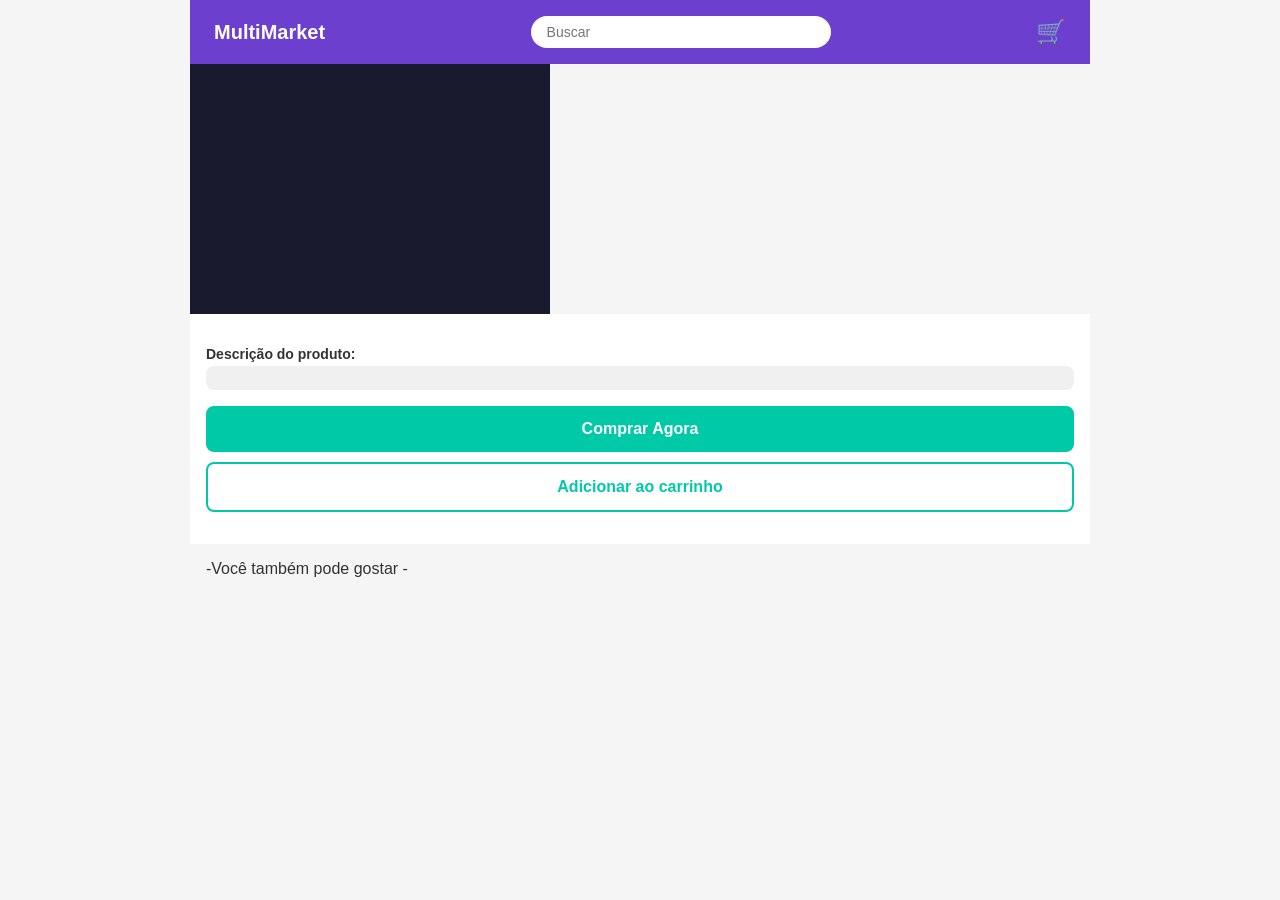
==== index.html @ f3bacc1a "style: Versão Desktop iniciada, conforme o designer" ====
<!DOCTYPE html>
<html lang="en">
<head>
    <meta charset="UTF-8">
    <meta name="viewport" content="width=device-width, initial-scale=1.0">
    <title>MultMarket</title>
    <link rel="stylesheet" href="src/css/main.css">
    <meta http-equiv="refresh" content="0; url=pages/product-detail.html?id=19">
</head>
<body>
    
    <script src="src/javascript/app.js"></script>
</body>
</html>
---- src/css/main.css ----
* {
    margin: 0%;
    padding: 0%;
    box-sizing: border-box;

}

body {
    font-family: Arial, sans-serif;
    background-color: #f5f5f5;
    color: #333;
}

.product-images {
    width: 100%;
    background-color: #1a1a2e;
    display: flex;
    flex-direction: column;
    align-items: center;
    justify-content: center;
    min-height: 300px;

}

.product-images img {
    width: 100%;
    max-height: 300px;
    object-fit: cover;
}

.product-info {
    background-color: #ffffff;
    padding: 16px;
}

.product-title {
    font-size: 16px;
    font-weight: bold;
    text-align: center;
    color: #333;
    margin-bottom: 8px;

}

.product-price {
    font-size: 28px;
    font-weight: bold;
    text-align: center;
    color: #333;
    margin-bottom: 16px;
}

.product-description {
    background-color: #f0f0f0;
    border-radius: 8px;
    padding: 12px;
    font-size: 14px;
    color: #555;
    line-height: 1.5;
    margin-bottom: 16px;

}

.btn-buy {
    width: 100%;
    padding: 14px;
    background-color: #00c9a7;
    color: white;
    border: none;
    border-radius: 8px;
    font-size: 16px;
    font-weight: bold;
    cursor: pointer;
    margin-bottom: 16px;
}

.btn-buy:hover {
    background-color: #00a88c;
}

.related-products {
    padding: 16px;
    background-color: #f5f5f5;

}

.related-title {
    text-align: center;
    font-size: 14px;
    color: #888;
    margin-bottom: 16px;
}

.related-grid {
    display: flex;
    gap: 12px;
}

.related-card img {
    width: 100%;
    height: 120px;
    object-fit: cover;
    background-color: #1a1a2e;
}

.related-card {
    flex: 1;
    background-color: #ede7f6;
    border-radius: 8px;
    overflow: hidden;
    cursor: pointer;
}


.related-card p {
    font-size: 12px;
    align-items: center;
    font-weight: bold;
    padding: 8px;
    color: #333;
}

.description-label {
    font-size: 14px;
    font-weight: bold;
    color: #333;
    margin-bottom: 4px;
}

.bottom-nav {
    position: fixed;
    bottom: 0;
    left: 0;
    right: 0;
    background-color: #6c3fcf;
    display: flex;
    justify-content: space-around;
    padding: 12px 0;
    z-index: 100;
}

.nav-item {
    display: flex;
    flex-direction: column;
    align-items: center;
    color: white;
    text-decoration: none;
    font-size: 12px;
    gap: 4px;
}

body {
    padding-bottom: 70px;
}

.btn-cart {
    width: 100%;
    padding: 14px;
    background-color: transparent;
    color: #00c9a7;
    border: 2px solid #00c9a7;
    border-radius: 8px;
    font-size: 16px;
    font-weight: bold;
    cursor: pointer;
    margin-bottom: 12px;
}

.product-header {
    background-color: #6c3fcf;
    display: flex;
    align-items: center;
    padding: 16px;
    gap: 12px;
}

.product-header h2 {
    color: white;
    font-size: 18px;
}

.back-btn {
    color: white;
    text-decoration: none;
    font-size: 20px;
}

.buttons-container {
    display: flex;
    gap: 10px;
    margin-bottom: 16px;
}

.buttons-container .btn-cart,
.buttons-container .btn-buy {
    width: 50%;
    margin-bottom: 0;
}

@media (min-width: 768px) {

    body {
        max-width: 900px;
        margin: 0 auto;
    }

    .product-header {
        display: none;
    }
    .buttons-container {
    flex-direction: column;
}

.buttons-container .btn-cart,
.buttons-container .btn-buy {
    width: 100%;
}

    .desktop-header {
        background-color: #6c3fcf;
        display: flex;
        align-items: center;
        justify-content: space-between;
        padding: 16px 24px;
    }

    .desktop-header .logo {
        color: white;
        font-size: 20px;
        font-weight: bold;
        text-decoration: none;
    }

    .desktop-header input {
        padding: 8px 16px;
        border-radius: 20px;
        border: none;
        width: 300px;
        font-size: 14px;
    }

    .desktop-header .cart-icon {
        color: white;
        font-size: 24px;
        text-decoration: none;
    }

    .product-detail-desktop {
        display: flex;
        gap: 24px;
        padding: 24px;
        background-color: white;
    }

    .product-images {
        width: 40%;
        min-height: 250px;
    }

    .product-info {
        flex: 1;
    }

    .product-title {
        text-align: left;
        font-size: 22px;
    }

    .product-price {
        text-align: left;
        font-size: 32px;
    }

    .bottom-nav {
        display: none;
    }

    .related-grid {
        flex-wrap: wrap;
    }

    .related-card {
        flex: 0 0 22%;
    }

    .related-card img {
        height: 150px;
    }
}
.thumbnail-container {
    display: flex;
    gap: 8px;
    padding: 8px;
    background-color: #1a1a2e;
}

.thumbnail {
    width: 60px;
    height: 60px;
    object-fit: cover;
    border-radius: 4px;
    cursor: pointer;
    border: 2px solid transparent;
}

.thumbnail:hover {
    border-color: #00c9a7;
}
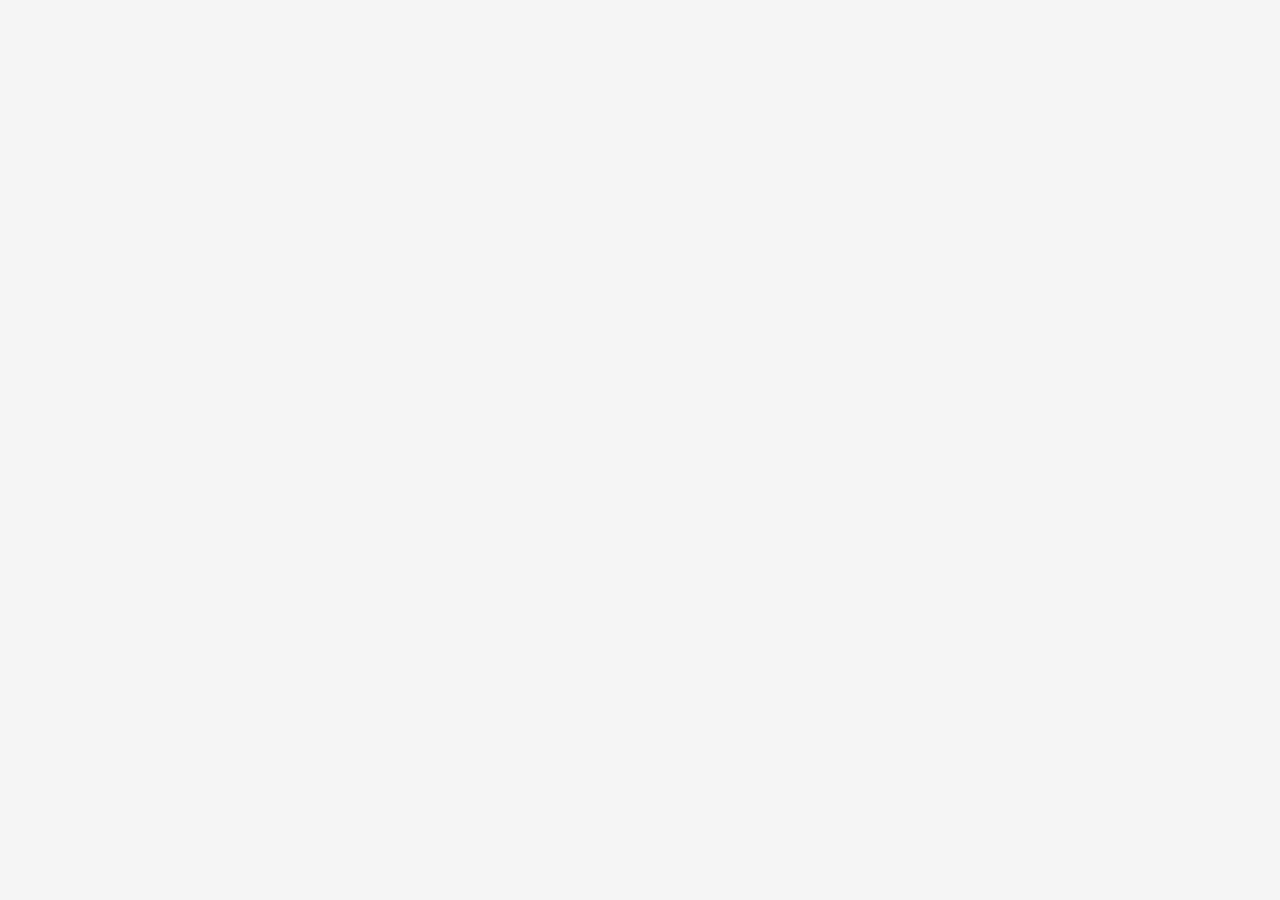
==== commit ca9c318b: "feat: adiciona página de pagamento" ====
--- a/index.html
+++ b/index.html
@@ -1,14 +1,15 @@
 <!DOCTYPE html>
-<html lang="en">
+<html lang="pt-br">
 <head>
     <meta charset="UTF-8">
     <meta name="viewport" content="width=device-width, initial-scale=1.0">
     <title>MultMarket</title>
     <link rel="stylesheet" href="src/css/main.css">
-    <meta http-equiv="refresh" content="0; url=pages/product-detail.html?id=19">
+    
 </head>
-<body>
-    
+    <body>
+    <div id="products-container"></div>
     <script src="src/javascript/app.js"></script>
 </body>
+    
 </html>
--- a/src/css/main.css
+++ b/src/css/main.css
@@ -2,13 +2,13 @@
     margin: 0%;
     padding: 0%;
     box-sizing: border-box;
-
 }
 
 body {
     font-family: Arial, sans-serif;
     background-color: #f5f5f5;
     color: #333;
+    padding-bottom: 70px;
 }
 
 .product-images {
@@ -19,7 +19,6 @@
     align-items: center;
     justify-content: center;
     min-height: 300px;
-
 }
 
 .product-images img {
@@ -39,7 +38,6 @@
     text-align: center;
     color: #333;
     margin-bottom: 8px;
-
 }
 
 .product-price {
@@ -58,7 +56,6 @@
     color: #555;
     line-height: 1.5;
     margin-bottom: 16px;
-
 }
 
 .btn-buy {
@@ -81,19 +78,37 @@
 .related-products {
     padding: 16px;
     background-color: #f5f5f5;
-
 }
 
 .related-title {
     text-align: center;
     font-size: 14px;
-    color: #888;
-    margin-bottom: 16px;
+    color: #333;
+    margin-bottom: 16px;
+    display: flex;
+    align-items: center;
+    gap: 12px;
+}
+
+.related-title::before,
+.related-title::after {
+    content: '';
+    flex: 1;
+    height: 1px;
+    background-color: #333;
 }
 
 .related-grid {
     display: flex;
     gap: 12px;
+}
+
+.related-card {
+    flex: 1;
+    background-color: #ede7f6;
+    border-radius: 8px;
+    overflow: hidden;
+    cursor: pointer;
 }
 
 .related-card img {
@@ -103,18 +118,8 @@
     background-color: #1a1a2e;
 }
 
-.related-card {
-    flex: 1;
-    background-color: #ede7f6;
-    border-radius: 8px;
-    overflow: hidden;
-    cursor: pointer;
-}
-
-
 .related-card p {
     font-size: 12px;
-    align-items: center;
     font-weight: bold;
     padding: 8px;
     color: #333;
@@ -149,10 +154,6 @@
     gap: 4px;
 }
 
-body {
-    padding-bottom: 70px;
-}
-
 .btn-cart {
     width: 100%;
     padding: 14px;
@@ -197,96 +198,6 @@
     margin-bottom: 0;
 }
 
-@media (min-width: 768px) {
-
-    body {
-        max-width: 900px;
-        margin: 0 auto;
-    }
-
-    .product-header {
-        display: none;
-    }
-    .buttons-container {
-    flex-direction: column;
-}
-
-.buttons-container .btn-cart,
-.buttons-container .btn-buy {
-    width: 100%;
-}
-
-    .desktop-header {
-        background-color: #6c3fcf;
-        display: flex;
-        align-items: center;
-        justify-content: space-between;
-        padding: 16px 24px;
-    }
-
-    .desktop-header .logo {
-        color: white;
-        font-size: 20px;
-        font-weight: bold;
-        text-decoration: none;
-    }
-
-    .desktop-header input {
-        padding: 8px 16px;
-        border-radius: 20px;
-        border: none;
-        width: 300px;
-        font-size: 14px;
-    }
-
-    .desktop-header .cart-icon {
-        color: white;
-        font-size: 24px;
-        text-decoration: none;
-    }
-
-    .product-detail-desktop {
-        display: flex;
-        gap: 24px;
-        padding: 24px;
-        background-color: white;
-    }
-
-    .product-images {
-        width: 40%;
-        min-height: 250px;
-    }
-
-    .product-info {
-        flex: 1;
-    }
-
-    .product-title {
-        text-align: left;
-        font-size: 22px;
-    }
-
-    .product-price {
-        text-align: left;
-        font-size: 32px;
-    }
-
-    .bottom-nav {
-        display: none;
-    }
-
-    .related-grid {
-        flex-wrap: wrap;
-    }
-
-    .related-card {
-        flex: 0 0 22%;
-    }
-
-    .related-card img {
-        height: 150px;
-    }
-}
 .thumbnail-container {
     display: flex;
     gap: 8px;
@@ -305,4 +216,171 @@
 
 .thumbnail:hover {
     border-color: #00c9a7;
+}
+
+.header-catalog {
+    display: none;
+}
+
+@media (min-width: 768px) {
+    body {
+        max-width: 100%;
+        margin: 0;
+        padding-bottom: 0;
+    }
+
+    .header-catalog {
+        display: flex;
+        background-color: #4a148c;
+        align-items: center;
+        justify-content: space-between;
+        padding: 12px 24px;
+        height: auto;
+        width: 100%;
+    }
+
+    .header-catalog .logo-icon img {
+        height: 48px;
+    }
+
+    .header-catalog .form-container {
+        display: flex;
+        gap: 16px;
+        align-items: center;
+    }
+
+    .header-catalog .profile-icon img,
+    .header-catalog .cart-icon img {
+        height: 28px;
+        width: 28px;
+    }
+
+    .header-catalog .search-container {
+        display: flex;
+        align-items: center;
+        background: white;
+        border-radius: 20px;
+        padding: 6px 12px;
+        gap: 8px;
+        width: 300px;
+    }
+
+    .header-catalog .search-container input {
+        border: none;
+        outline: none;
+        flex: 1;
+        font-size: 14px;
+    }
+
+    .header-catalog .search-container button {
+        background: #4a148c;
+        border: none;
+        color: white;
+        width: 28px;
+        height: 28px;
+        border-radius: 50%;
+        cursor: pointer;
+    }
+
+    .product-header {
+        display: none;
+    }
+
+    .product-detail {
+        display: flex;
+        flex-wrap: wrap;
+        max-width: 900px;
+        margin: 24px auto;
+        background-color: white;
+        border-radius: 8px;
+        overflow: hidden;
+    }
+
+    .product-images {
+        width: 40%;
+        min-height: 300px;
+    }
+
+    .product-info {
+        flex: 1;
+        padding: 24px;
+    }
+
+    .product-title {
+        text-align: left;
+        font-size: 22px;
+    }
+
+    .product-price {
+        text-align: left;
+        font-size: 32px;
+    }
+
+    .buttons-container {
+        flex-direction: column;
+    }
+
+    .buttons-container .btn-cart,
+    .buttons-container .btn-buy {
+        width: 100%;
+    }
+
+    .bottom-nav {
+        display: none;
+    }
+
+    .related-products {
+        width: 100%;
+        max-width: 100%;
+        margin: 0;
+        padding: 8px 16px;
+    }
+
+    .related-grid {
+        flex-wrap: wrap;
+    }
+
+    .related-card {
+        flex: 0 0 22%;
+    }
+
+    .related-card img {
+        height: 150px;
+    }
+}
+
+#products-container {
+    display: grid;
+    grid-template-columns: repeat(auto-fill, minmax(160px, 1fr));
+    gap: 15px;
+    padding: 15px;
+}
+
+.product-card {
+    background: white;
+    border-radius: 10px;
+    padding: 10px;
+    cursor: pointer;
+    box-shadow: 0 2px 8px rgba(0,0,0,0.1);
+}
+
+.product-card img {
+    width: 100%;
+    height: 120px;
+    object-fit: cover;
+    border-radius: 8px;
+}
+
+.product-card p {
+    font-size: 13px;
+    margin-top: 8px;
+    font-weight: 600;
+}
+
+html, body {
+    min-height: 100%;
+}
+
+.related-products {
+    min-height: calc(100vh - 500px);
 }
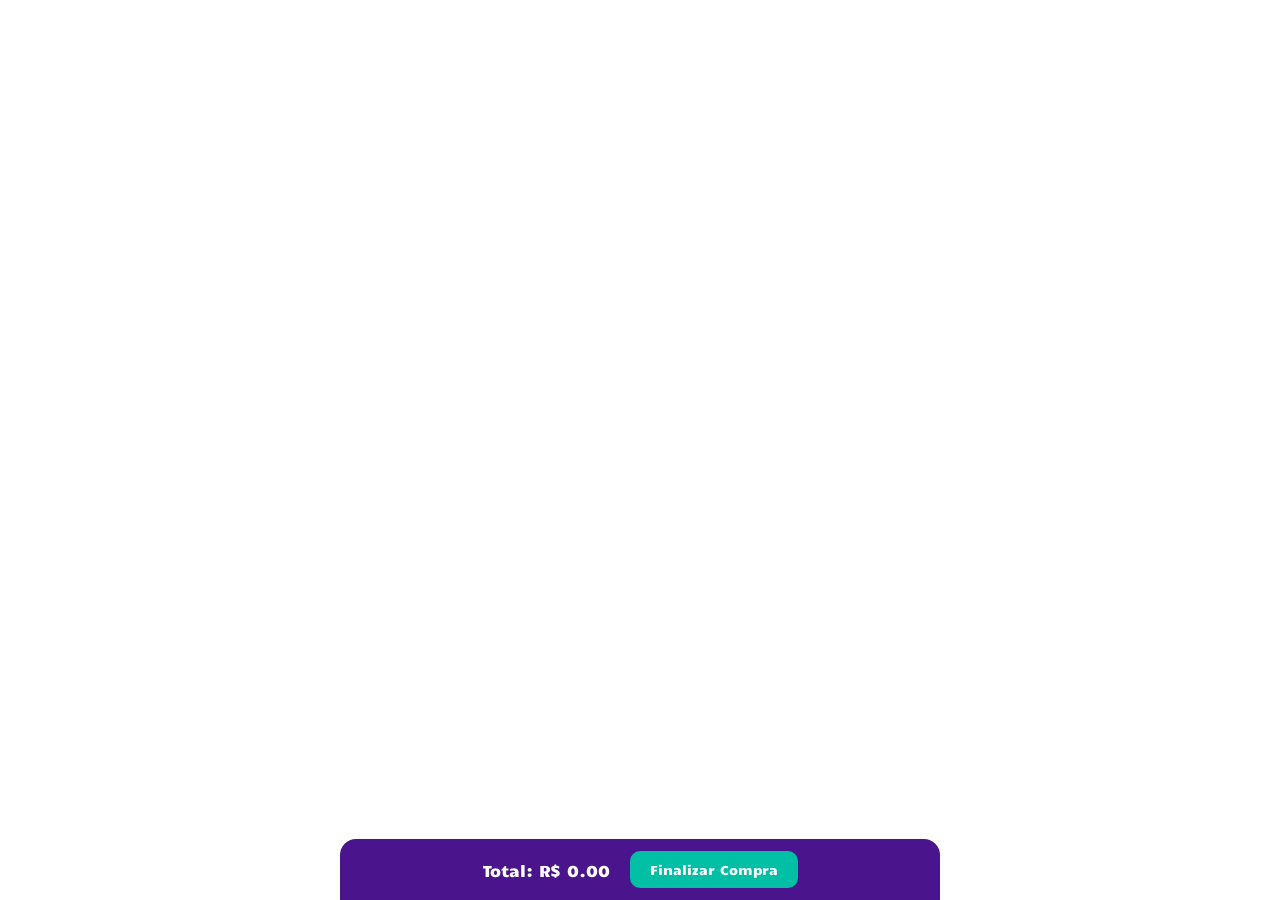
==== commit f960f07b: "CSS finalizado" ====
--- a/index.html
+++ b/index.html
@@ -1,15 +1,35 @@
-<!DOCTYPE html>
+<!doctype html>
 <html lang="pt-br">
-<head>
-    <meta charset="UTF-8">
-    <meta name="viewport" content="width=device-width, initial-scale=1.0">
-    <title>MultMarket</title>
-    <link rel="stylesheet" href="src/css/main.css">
-    
-</head>
-    <body>
-    <div id="products-container"></div>
-    <script src="src/javascript/app.js"></script>
-</body>
-    
-</html>+  <head>
+    <meta charset="UTF-8" />
+    <meta name="viewport" content="width=device-width, initial-scale=1.0" />
+    <title>Document</title>
+    <link
+      rel="stylesheet"
+      href="https://cdnjs.cloudflare.com/ajax/libs/font-awesome/6.4.0/css/all.min.css"
+    />
+    <link rel="stylesheet" href="./src/css/main.css" />
+    <link
+      href="https://fonts.googleapis.com/css2?family=Candal&display=swap"
+      rel="stylesheet"
+    />
+  </head>
+  <body>
+    <header>
+      <div class="header-top">
+         <button class="retornar_carrinho">
+          <i class="fas fa-arrow-left"></i> carrinho
+        </button>
+      </div>
+      <div class="header-bottom">
+          <i class="fas fa-shopping-cart"></i>
+      </div>
+    </header>
+    <main><ul></ul></main>
+    <footer>
+      <div class="total_carrinho"></div>
+      <button class="finalizar_compra">Finalizar Compra</button>
+    </footer>
+    <script src="./src/javascript/app.js" defer></script>
+  </body>
+</html>
--- a/src/css/main.css
+++ b/src/css/main.css
@@ -1,386 +1,169 @@
-* {
-    margin: 0%;
-    padding: 0%;
-    box-sizing: border-box;
+body{
+    font-family:candal, sans-serif;
+    margin: 0;
+    padding: 0;
 }
 
-body {
-    font-family: Arial, sans-serif;
-    background-color: #f5f5f5;
-    color: #333;
-    padding-bottom: 70px;
+header{
+    display: flex;
+    justify-content: space-between;
+    background-color: #4A148C;
+    padding: 16px;
+    align-items: center;
+    flex-direction: column;
+}
+ul{
+    list-style-type: none;
+    margin: 0;
+    padding: 0;
 }
 
-.product-images {
-    width: 100%;
-    background-color: #1a1a2e;
+li{
     display: flex;
-    flex-direction: column;
     align-items: center;
-    justify-content: center;
-    min-height: 300px;
-}
-
-.product-images img {
-    width: 100%;
-    max-height: 300px;
-    object-fit: cover;
-}
-
-.product-info {
-    background-color: #ffffff;
-    padding: 16px;
-}
-
-.product-title {
-    font-size: 16px;
-    font-weight: bold;
-    text-align: center;
-    color: #333;
+    gap: 12px;
+    padding: 12px 16px;
+    background-color: #fafafa;
+    border-bottom: 1px solid #F3E5F5;
+    justify-content: space-between;
     margin-bottom: 8px;
 }
 
-.product-price {
-    font-size: 28px;
-    font-weight: bold;
-    text-align: center;
-    color: #333;
-    margin-bottom: 16px;
+li img{
+    width: 70px;
+    height: 70px;
+    object-fit: cover;
+    border-radius: 8px;
+}
+footer{
+    position: fixed;
+    bottom: 0;
+    width: 100%;
+    display: flex;
+    justify-content: space-between;
+    background-color: #4A148C;
+    color: white;
+    padding: 16px;
+    align-items: center;
+    box-sizing: border-box;
+    padding: 16px 20px;
+    border-radius: 16px 16px 0 0;
 }
 
-.product-description {
-    background-color: #f0f0f0;
-    border-radius: 8px;
-    padding: 12px;
-    font-size: 14px;
-    color: #555;
-    line-height: 1.5;
-    margin-bottom: 16px;
+.item-info{
+    flex: 1;
 }
 
-.btn-buy {
-    width: 100%;
-    padding: 14px;
-    background-color: #00c9a7;
-    color: white;
-    border: none;
-    border-radius: 8px;
-    font-size: 16px;
-    font-weight: bold;
-    cursor: pointer;
-    margin-bottom: 16px;
+.item-info p{
+    margin: 0;
 }
 
-.btn-buy:hover {
-    background-color: #00a88c;
+.item-esquerda {
+    display: flex;
+    align-items: center;
+    gap: 8px;
 }
 
-.related-products {
-    padding: 16px;
-    background-color: #f5f5f5;
-}
-
-.related-title {
-    text-align: center;
-    font-size: 14px;
-    color: #333;
-    margin-bottom: 16px;
-    display: flex;
-    align-items: center;
-    gap: 12px;
-}
-
-.related-title::before,
-.related-title::after {
-    content: '';
-    flex: 1;
-    height: 1px;
-    background-color: #333;
-}
-
-.related-grid {
-    display: flex;
-    gap: 12px;
-}
-
-.related-card {
-    flex: 1;
-    background-color: #ede7f6;
-    border-radius: 8px;
-    overflow: hidden;
+.lixeira{
+    background-color: transparent;
+    color: black;
+    border: none;
+    padding: 8px;
     cursor: pointer;
 }
 
-.related-card img {
-    width: 100%;
-    height: 120px;
-    object-fit: cover;
-    background-color: #1a1a2e;
+.finalizar_compra{
+    background-color: #00BFA5;
+    color: white;
+    border: none;
+    padding: 10px 20px;
+    border-radius: 10px;
+    cursor: pointer;
+    font-family: candal, sans-serif;
+    white-space: nowrap;
 }
 
-.related-card p {
-    font-size: 12px;
-    font-weight: bold;
-    padding: 8px;
-    color: #333;
+.header-top{
+    display: flex;
+    align-items: center;
+    padding: 12px 16px;
+        width: 100%;
 }
 
-.description-label {
-    font-size: 14px;
-    font-weight: bold;
-    color: #333;
-    margin-bottom: 4px;
+.header-bottom{
+    text-align: center;
+    font-size: 40px;
+    padding: 8px 0 16px;
+    color: white;
+
+ }
+
+ .checkbox_item{
+    appearance: none;
+    width: 24px;
+    height: 24px;
+    border-radius: 50%;
+    border: 2px solid #ccc;
+    cursor: pointer;
+ }
+
+.checkbox_item:checked{
+    background-color: #00BFA5;
+    border-color: #00BFA5;
 }
 
-.bottom-nav {
-    position: fixed;
-    bottom: 0;
-    left: 0;
-    right: 0;
-    background-color: #6c3fcf;
+.retornar_carrinho{
+    background: none;
+    color: white;
+    border: none;
+    font-family: candal, sans-serif;
+    font-size: 16px;
+    cursor: pointer;
     display: flex;
-    justify-content: space-around;
-    padding: 12px 0;
-    z-index: 100;
+    align-items: center;
+    gap: 8px;
 }
 
-.nav-item {
-    display: flex;
-    flex-direction: column;
-    align-items: center;
-    color: white;
-    text-decoration: none;
-    font-size: 12px;
-    gap: 4px;
-}
 
-.btn-cart {
-    width: 100%;
-    padding: 14px;
-    background-color: transparent;
-    color: #00c9a7;
-    border: 2px solid #00c9a7;
-    border-radius: 8px;
-    font-size: 16px;
-    font-weight: bold;
-    cursor: pointer;
-    margin-bottom: 12px;
-}
 
-.product-header {
-    background-color: #6c3fcf;
-    display: flex;
-    align-items: center;
-    padding: 16px;
-    gap: 12px;
-}
+@media(min-width: 768px){
 
-.product-header h2 {
-    color: white;
-    font-size: 18px;
-}
-
-.back-btn {
-    color: white;
-    text-decoration: none;
-    font-size: 20px;
-}
-
-.buttons-container {
-    display: flex;
-    gap: 10px;
-    margin-bottom: 16px;
-}
-
-.buttons-container .btn-cart,
-.buttons-container .btn-buy {
-    width: 50%;
-    margin-bottom: 0;
-}
-
-.thumbnail-container {
-    display: flex;
-    gap: 8px;
-    padding: 8px;
-    background-color: #1a1a2e;
-}
-
-.thumbnail {
-    width: 60px;
-    height: 60px;
-    object-fit: cover;
-    border-radius: 4px;
-    cursor: pointer;
-    border: 2px solid transparent;
-}
-
-.thumbnail:hover {
-    border-color: #00c9a7;
-}
-
-.header-catalog {
-    display: none;
-}
-
-@media (min-width: 768px) {
-    body {
-        max-width: 100%;
-        margin: 0;
-        padding-bottom: 0;
-    }
-
-    .header-catalog {
-        display: flex;
-        background-color: #4a148c;
-        align-items: center;
-        justify-content: space-between;
-        padding: 12px 24px;
-        height: auto;
-        width: 100%;
-    }
-
-    .header-catalog .logo-icon img {
-        height: 48px;
-    }
-
-    .header-catalog .form-container {
-        display: flex;
-        gap: 16px;
-        align-items: center;
-    }
-
-    .header-catalog .profile-icon img,
-    .header-catalog .cart-icon img {
-        height: 28px;
-        width: 28px;
-    }
-
-    .header-catalog .search-container {
-        display: flex;
-        align-items: center;
-        background: white;
-        border-radius: 20px;
-        padding: 6px 12px;
-        gap: 8px;
-        width: 300px;
-    }
-
-    .header-catalog .search-container input {
-        border: none;
-        outline: none;
-        flex: 1;
-        font-size: 14px;
-    }
-
-    .header-catalog .search-container button {
-        background: #4a148c;
-        border: none;
-        color: white;
-        width: 28px;
-        height: 28px;
-        border-radius: 50%;
-        cursor: pointer;
-    }
-
-    .product-header {
+    header{
         display: none;
     }
 
-    .product-detail {
-        display: flex;
-        flex-wrap: wrap;
-        max-width: 900px;
-        margin: 24px auto;
-        background-color: white;
-        border-radius: 8px;
-        overflow: hidden;
+
+
+    main{
+        max-width: 600px;
+        margin: 0 auto;
+        padding-bottom: 80px;
     }
 
-    .product-images {
-        width: 40%;
-        min-height: 300px;
+    li{
+        padding: 20px 24px;
     }
 
-    .product-info {
-        flex: 1;
-        padding: 24px;
+    .item-preco{
+        margin-left: auto;
+        font-weight: bold;
     }
 
-    .product-title {
-        text-align: left;
-        font-size: 22px;
+    .item-info{
+        display: flex;
+        align-items: center;
+        justify-content: space-between;
+        flex-direction: row;
     }
 
-    .product-price {
-        text-align: left;
-        font-size: 32px;
+    footer{
+        width: 600px;
+        left: 50%;
+        transform: translateX(-50%);
+        border-radius: 8px, 8px 0 0;
+        padding: 12px 20px;
+        gap: 20px;
+        justify-content: center;
+        
     }
-
-    .buttons-container {
-        flex-direction: column;
-    }
-
-    .buttons-container .btn-cart,
-    .buttons-container .btn-buy {
-        width: 100%;
-    }
-
-    .bottom-nav {
-        display: none;
-    }
-
-    .related-products {
-        width: 100%;
-        max-width: 100%;
-        margin: 0;
-        padding: 8px 16px;
-    }
-
-    .related-grid {
-        flex-wrap: wrap;
-    }
-
-    .related-card {
-        flex: 0 0 22%;
-    }
-
-    .related-card img {
-        height: 150px;
-    }
-}
-
-#products-container {
-    display: grid;
-    grid-template-columns: repeat(auto-fill, minmax(160px, 1fr));
-    gap: 15px;
-    padding: 15px;
-}
-
-.product-card {
-    background: white;
-    border-radius: 10px;
-    padding: 10px;
-    cursor: pointer;
-    box-shadow: 0 2px 8px rgba(0,0,0,0.1);
-}
-
-.product-card img {
-    width: 100%;
-    height: 120px;
-    object-fit: cover;
-    border-radius: 8px;
-}
-
-.product-card p {
-    font-size: 13px;
-    margin-top: 8px;
-    font-weight: 600;
-}
-
-html, body {
-    min-height: 100%;
-}
-
-.related-products {
-    min-height: calc(100vh - 500px);
 }
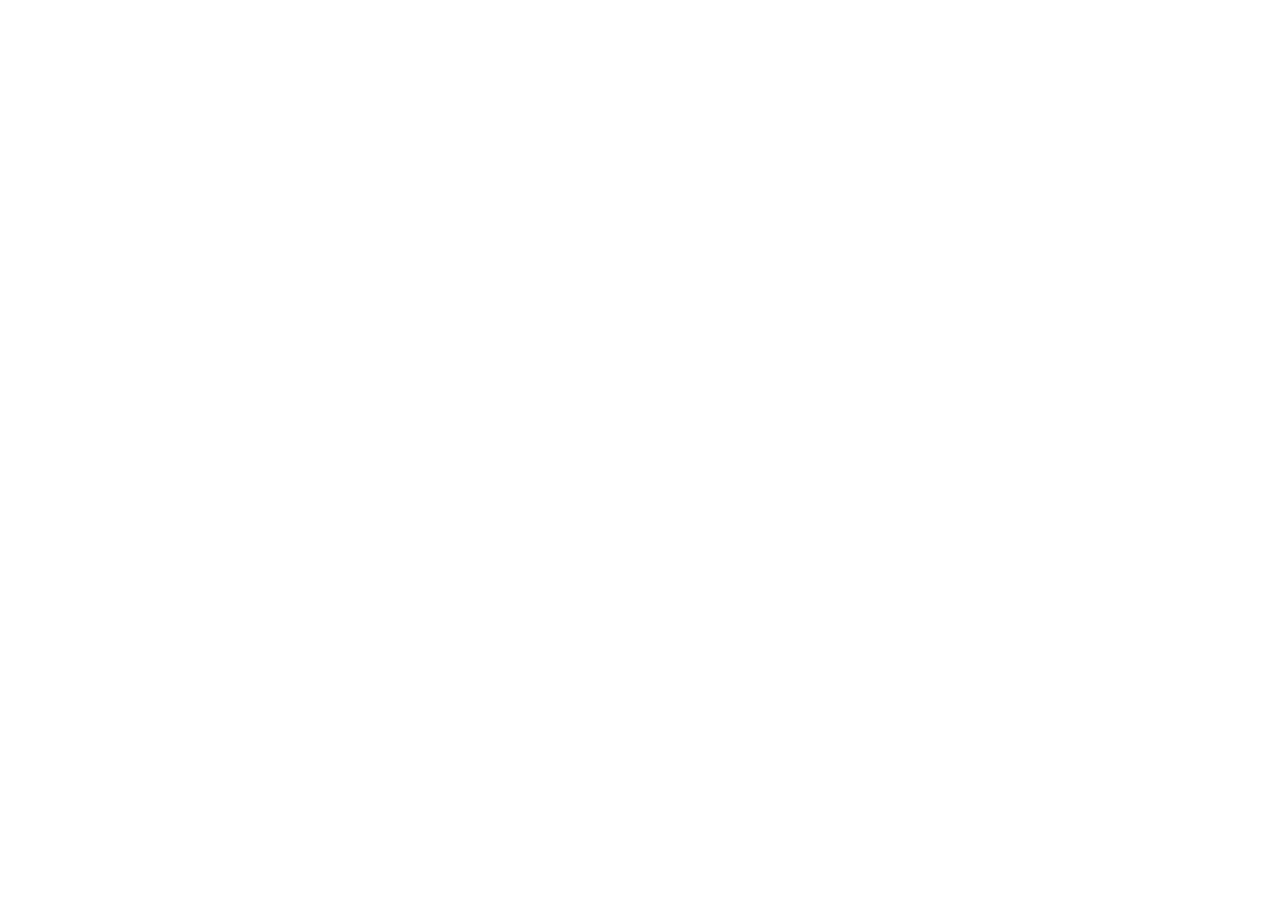
==== commit 4a54d802: "Telas de pagamento e carrinho Finalizadas" ====
--- a/index.html
+++ b/index.html
@@ -3,33 +3,39 @@
   <head>
     <meta charset="UTF-8" />
     <meta name="viewport" content="width=device-width, initial-scale=1.0" />
-    <title>Document</title>
+    <title>MultiMarkt</title>
     <link
       rel="stylesheet"
       href="https://cdnjs.cloudflare.com/ajax/libs/font-awesome/6.4.0/css/all.min.css"
     />
-    <link rel="stylesheet" href="./src/css/main.css" />
     <link
-      href="https://fonts.googleapis.com/css2?family=Candal&display=swap"
-      rel="stylesheet"
+    href="https://fonts.googleapis.com/css2?family=Candal&display=swap"
+    rel="stylesheet"
     />
+    <link rel="stylesheet" href="./src/css/cart.css" />
+    <link rel="stylesheet" href="./src/css/footer-cart.css"> 
+    <link rel="stylesheet" href="./src/css/payment.css" /> 
+    <link rel="stylesheet" href="./src/css/register.css" />
+    <link rel="stylesheet" href="./src/css/catalog.css" />
+    <link rel="stylesheet" href="./src/css/login.css" />
+    <link rel="stylesheet" href="./src/css/profile.css" />
+    <link rel="stylesheet" href="./src/css/header.css" />
   </head>
   <body>
-    <header>
-      <div class="header-top">
-         <button class="retornar_carrinho">
-          <i class="fas fa-arrow-left"></i> carrinho
-        </button>
-      </div>
-      <div class="header-bottom">
-          <i class="fas fa-shopping-cart"></i>
-      </div>
-    </header>
-    <main><ul></ul></main>
-    <footer>
-      <div class="total_carrinho"></div>
-      <button class="finalizar_compra">Finalizar Compra</button>
-    </footer>
+
+    
+
+    <main id="app">
+      
+    </main>
+
+
+
+
     <script src="./src/javascript/app.js" defer></script>
+    <script src="./src/javascript/catalog.js" defer></script>
+    <script src="./src/javascript/login.js" defer></script>
+    <script src="./src/javascript/profile.js" defer></script>
+    <script src="./src/javascript/register.js" defer></script>
   </body>
 </html>
--- a/src/css/cart.css
+++ b/src/css/cart.css
@@ -0,0 +1,141 @@
+#ul-cart, #ul-cart p, #ul-cart span, #ul-cart button{
+	list-style-type: none;
+	margin: 0;
+	padding: 0;
+	font-family: candal, sans-serif;
+}
+
+#app {
+    min-height: 100vh;
+}
+
+
+#ul-cart {
+	background-color: white;
+	min-height: auto;
+}
+
+.iten-cart p,
+.iten-cart span,
+.total_carrinho,
+.finalizar_compra {
+    font-family: 'Candal', sans-serif;
+}
+
+.iten-cart {
+	display: flex;
+	align-items: center;
+	gap: 12px;
+	padding: 12px 16px;
+	background-color: white;
+	border-bottom: 1px solid #f3e5f5;
+	justify-content: space-between;
+	margin-bottom: 8px;
+}
+
+.iten-cart img {
+	width: 70px;
+	height: 70px;
+	object-fit: contain;
+	background-color: #f0f0f0;
+	border-radius: 8px;
+}
+
+.item-info {
+	flex: 1;
+}
+
+.item-info p {
+	margin: 0;
+}
+
+.item-esquerda {
+	display: flex;
+	align-items: center;
+	gap: 8px;
+}
+
+.lixeira{
+	background-color: transparent;
+	color: #212121;
+	border: none;
+	padding: 8px;
+	cursor: pointer;
+	font-size: 16px;
+}
+
+.lixeira i {
+	font-family: "Font Awesome 6 Free" !important;
+    font-weight: 900;
+}
+
+
+.finalizar_compra {
+	background-color: #00bfa5;
+	color: white;
+	border: none;
+	padding: 10px 20px;
+	border-radius: 10px;
+	cursor: pointer;
+	font-family: candal, sans-serif;
+	white-space: nowrap;
+}
+
+.checkbox_item {
+	appearance: none;
+	width: 24px;
+	height: 24px;
+	border-radius: 50%;
+	border: 2px solid #ccc;
+	cursor: pointer;
+}
+
+.checkbox_item:checked {
+	background-color: #00bfa5;
+	border-color: #00bfa5;
+}
+
+.carrinho-vazio {
+	display: flex;
+    flex-direction: column;
+    align-items: center;
+    justify-content: center;
+    padding: 60px 20px;
+    color: #888;
+    gap: 12px;
+}
+
+@media (min-width: 768px) {
+
+	.iten-cart {
+		padding: 20px 24px;
+	}
+
+	.item-preco {
+		margin-left: auto;
+		font-weight: bold;
+	}
+
+	.item-info {
+		display: flex;
+		align-items: center;
+		justify-content: space-between;
+		flex-direction: row;
+	}
+
+	.carrinho-vazio {
+	display: flex;
+    flex-direction: column;
+    align-items: center;
+    justify-content: center;
+    padding: 60px 20px;
+    color: #888;
+    gap: 12px;
+	}
+
+	.carrinho-vazio img {
+    width: 80px;
+    opacity: 0.5;
+	filter: brightness(0);
+	}
+}
--- a/src/css/footer-cart.css
+++ b/src/css/footer-cart.css
@@ -0,0 +1,29 @@
+#footer-cart {
+	font-family: candal, sans-serif;
+	position: fixed;
+	bottom: 0;
+	width: 100%;
+	display: flex;
+	justify-content: space-between;
+	background-color: #4a148c;
+	color: white;
+	padding: 16px;
+	align-items: center;
+	box-sizing: border-box;
+	padding: 16px 20px;
+	border-radius: 16px 16px 0 0;
+}
+
+@media (min-width: 768px) {
+	#footer-cart {
+		width: 600px;
+		left: 50%;
+		transform: translateX(-50%);
+		border-radius:
+			8px,
+			8px 0 0;
+		padding: 12px 20px;
+		gap: 20px;
+		justify-content: center;
+	}
+}
--- a/src/css/payment.css
+++ b/src/css/payment.css
@@ -0,0 +1,163 @@
+.product {
+    padding: 20px 15px;
+    max-width: 440px;
+    margin: 20px auto;
+    border-radius: 10px;
+    display: flex;
+    gap: 10px;
+    align-items: center;
+    background: #e8d5f5;
+}
+
+.product img {
+    width: 60px;
+    height: 60px;
+    border-radius: 8px;
+}
+
+.product-image {
+    width: 70px;
+    height: 70px;
+    background: #bfbfbf;
+    border-radius: 8px;
+    flex-shrink: 0;
+    align-self: center;
+}
+
+.product-details {
+    display: flex;
+    flex-direction: column;
+    gap: 6px;
+    justify-content: center;
+    align-self: center;
+}
+
+.product-price {
+    font-size: 22px;
+    font-weight: 800;
+}
+
+.payment {
+    padding: 15px;
+    background: #ddd;
+    max-width: 440px;
+    margin: 0 auto 20px auto;
+    border-radius: 10px;
+}
+
+.payment-header{
+    display: flex;
+    align-items: center;
+    padding: 16px;
+    gap: 12px;
+}
+
+
+.payment-header h1 {
+    font-family: 'Candal', sans-serif;
+    text-align: center;
+    flex: 1;
+}
+
+.payment h2 {
+    text-align: center;
+    font-size: 14px;
+    border-bottom: 1px solid #ccc;
+    padding-bottom: 10px;
+    margin-bottom: 5px;
+}
+
+.option {
+    padding: 15px 0;
+    border-top: 1px solid #aaa;
+    display: flex;
+    align-items: center;
+    gap: 10px;
+    font-weight: bold;
+    cursor: pointer;
+}
+
+.option-icon {
+    font-size: 28px;
+    width: 40px;
+    text-align: center;
+    color: #4a148c;
+    flex-shrink: 0;
+}
+
+.option.selected {
+    background: #4a148c;
+    color: white;
+    border-radius: 8px;
+    padding-left: 10px;
+}
+
+.option.selected .option-icon {
+    color: white;
+}
+
+.footer-payment {
+    bottom: 0;
+    background: #4a148c;
+    display: flex;
+    padding: 15px 20px;
+    color: white;
+    justify-content: space-between;
+    align-items: center;
+    box-sizing: border-box;
+    border-radius: 16px 16px 0 0;
+}
+
+.footer-payment button {
+    padding: 10px 15px;
+    background: #00bfa5;
+    border: none;
+    cursor: pointer;
+    border-radius: 8px;
+    color: white;
+    font-weight: bold;
+}
+
+.footer-payment .total-label {
+    font-weight: 800;
+    font-size: 20px;
+}
+
+.back-btn {
+    background-color: none;
+    border: none;
+    color: #888;
+    width: 32px;
+    height: 32px;
+    border-radius: 6px;
+    cursor: pointer;
+    font-size: 16px;
+    display: flex;
+    align-items: center;
+    justify-content: center;
+    outline: none;
+}
+
+
+@media (min-width: 600px) {
+    .product {
+        margin: 15px;
+        max-width: none;
+    }
+
+    .payment {
+        margin: 0 15px 80px 15px;
+        max-width: none;
+    }
+
+     .footer-payment {
+        position: fixed;
+        bottom: 0;
+        width: 600px;
+        left: 50%;
+        transform: translateX(-50%);
+        border-radius: 8px 8px 0 0;
+        justify-content: center;
+        gap: 20px;
+    }
+}
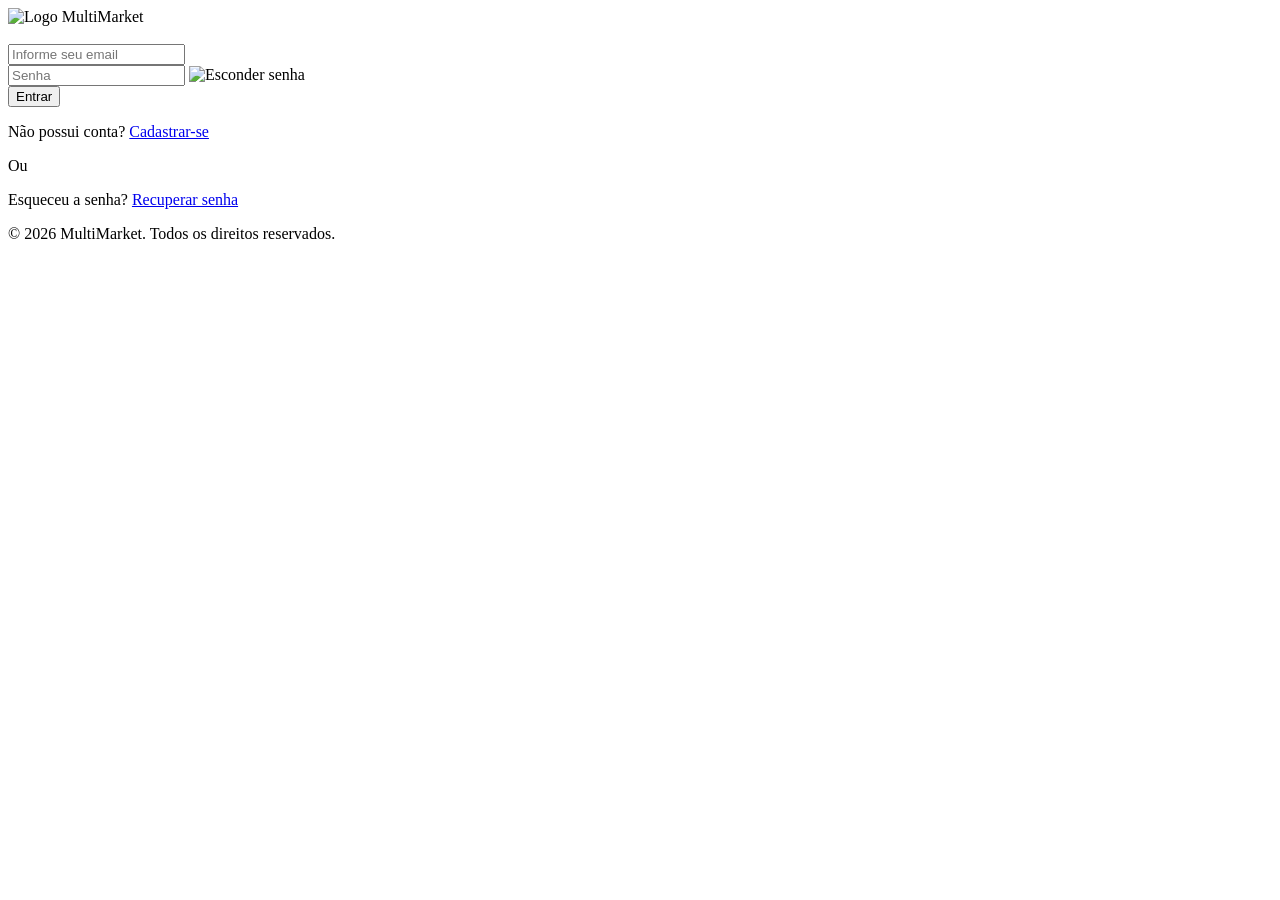
==== commit f83810a0: "Merge pull request #7 from amisterdan7/main feat: ajuste final" ====
--- a/index.html
+++ b/index.html
@@ -1,41 +1,42 @@
 <!doctype html>
 <html lang="pt-br">
-  <head>
-    <meta charset="UTF-8" />
-    <meta name="viewport" content="width=device-width, initial-scale=1.0" />
-    <title>MultiMarkt</title>
-    <link
-      rel="stylesheet"
-      href="https://cdnjs.cloudflare.com/ajax/libs/font-awesome/6.4.0/css/all.min.css"
-    />
-    <link
-    href="https://fonts.googleapis.com/css2?family=Candal&display=swap"
-    rel="stylesheet"
-    />
-    <link rel="stylesheet" href="./src/css/cart.css" />
-    <link rel="stylesheet" href="./src/css/footer-cart.css"> 
-    <link rel="stylesheet" href="./src/css/payment.css" /> 
-    <link rel="stylesheet" href="./src/css/register.css" />
-    <link rel="stylesheet" href="./src/css/catalog.css" />
-    <link rel="stylesheet" href="./src/css/login.css" />
-    <link rel="stylesheet" href="./src/css/profile.css" />
-    <link rel="stylesheet" href="./src/css/header.css" />
-  </head>
-  <body>
-
-    
-
-    <main id="app">
-      
-    </main>
-
-
-
-
-    <script src="./src/javascript/app.js" defer></script>
-    <script src="./src/javascript/catalog.js" defer></script>
-    <script src="./src/javascript/login.js" defer></script>
-    <script src="./src/javascript/profile.js" defer></script>
-    <script src="./src/javascript/register.js" defer></script>
-  </body>
+	<head>
+		<meta charset="UTF-8" />
+		<meta name="viewport" content="width=device-width, initial-scale=1.0" />
+		<title>MultiMarket</title>
+		<link
+			rel="stylesheet"
+			href="https://cdnjs.cloudflare.com/ajax/libs/font-awesome/6.4.0/css/all.min.css"
+		/>
+		<link
+			href="https://fonts.googleapis.com/css2?family=Candal&display=swap"
+			rel="stylesheet"
+		/>
+		<!-- Styles -->
+		<link rel="stylesheet" href="./src/css/main.css" />
+		<link rel="stylesheet" href="./src/css/header.css" />
+		<link rel="stylesheet" href="./src/css/profile.css" />
+		<link rel="stylesheet" href="./src/css/cart.css" />
+		<link rel="stylesheet" href="./src/css/catalog.css" />
+		<link rel="stylesheet" href="./src/css/footer.css" />
+		<link rel="stylesheet" href="./src/css/footer-cart.css" />
+		<link rel="stylesheet" href="./src/css/details.css" />
+		<link rel="stylesheet" href="./src/css/payment.css" />
+	</head>
+	<body>
+		<!-- Header -->
+		<header id="header"></header>
+		<!-- Main -->
+		<main id="app"></main>
+		<!-- Footer -->
+		<footer id="footer"></footer>
+		<!-- Scripts -->
+		<script src="./src/javascript/router.js" defer></script>
+		<script src="./src/javascript/app.js" defer></script>
+		<script src="./src/javascript/profile.js" defer></script>
+		<script src="./src/javascript/cart.js" defer></script>
+		<script src="./src/javascript/catalog.js" defer></script>
+		<script src="./src/javascript/details.js" defer></script>
+		<script src="./src/javascript/payment.js" defer></script>
+	</body>
 </html>
--- a/src/css/main.css
+++ b/src/css/main.css
@@ -0,0 +1,29 @@
+@import url("https://fonts.googleapis.com/css2?family=Candal&display=swap");
+:root {
+	--search-height: 35px;
+	--header-height: 160px;
+	--roxo: #4a148c;
+	--roxo-médio: #6a1b9a;
+	--roxo-claro: #f3e5f5;
+	--radius: 10px;
+}
+
+
+* {
+	font-family: "Segoe UI", Tahoma, Geneva, Verdana, sans-serif;
+	font-weight: 400;
+	font-style: normal;
+	margin: 0;
+	padding: 0;
+	box-sizing: border-box;
+	text-decoration: none;
+	transition: 0.3s cubic-bezier(1, 0, 0, 1);
+}
+
+@media (min-width: 768px) {
+	#app {
+		max-width: 600px;
+		margin: 0 auto;
+		padding-bottom: 80px;
+	}
+}
--- a/src/css/profile.css
+++ b/src/css/profile.css
@@ -0,0 +1,120 @@
+:root {
+  --purple: #5b1fc7;
+  --cyan: #16d3cb;
+  --cyan-hover: #0fbbb4;
+  --red: #ef4b57;
+}
+
+/* Layout */
+.profile-page {
+  min-height: 100vh;
+  display: flex;
+  justify-content: center;
+  align-items: center;
+  font-family: Arial, sans-serif;
+}
+
+.profile-card {
+  width: 420px;
+  padding: 30px;
+  border-radius: 20px;
+  background: var(--purple);
+  display: flex;
+  flex-direction: column;
+  align-items: center;
+}
+
+/* Avatar */
+.profile-avatar-wrap {
+  width: 120px;
+  height: 120px;
+  border-radius: 50%;
+  background: rgba(253, 253, 253, 0.1);
+  display: flex;
+  justify-content: center;
+  align-items: center;
+}
+
+.profile-avatar {
+  width: 70px;
+}
+
+.profile-name {
+  color: white;
+  margin: 20px 0;
+  font-weight: bold;
+}
+
+/* Form */
+.profile-form {
+  width: 100%;
+  display: flex;
+  flex-direction: column;
+  gap: 15px;
+}
+
+.profile-field label {
+  color: white;
+  font-size: 12px;
+  font-weight: bold;
+}
+
+/* INPUT + ÍCONE */
+.input-wrapper {
+  position: relative;
+  width: 100%;
+}
+
+.input-wrapper input {
+  width: 100%;
+  height: 35px;
+  border-radius: 999px;
+  border: none;
+  padding: 0 40px 0 15px;
+  font-weight: bold;
+}
+
+/* Ícone dentro do input */
+.edit-icon {
+  position: absolute;
+  right: 12px;
+  top: 50%;
+  transform: translateY(-50%);
+  width: 16px;
+  cursor: pointer;
+  opacity: 0.6;
+  transition: 0.2s;
+}
+
+.input-wrapper:hover .edit-icon {
+  opacity: 1;
+}
+
+/* Botões */
+.profile-actions {
+  margin-top: 20px;
+  display: flex;
+  gap: 20px;
+}
+
+.btn {
+  border: none;
+  padding: 10px 20px;
+  border-radius: 999px;
+  font-size: 12px;
+  font-weight: bold;
+  cursor: pointer;
+}
+
+.confirm {
+  background: var(--cyan);
+}
+
+.confirm:hover {
+  background: var(--cyan-hover);
+}
+
+.logout {
+  background: var(--red);
+  color: white;
+}
--- a/src/css/footer.css
+++ b/src/css/footer.css
@@ -0,0 +1,97 @@
+:root {
+	--roxo: #4a149c;
+	--roxo-médio: #6a1b9a;
+	--roxo-claro: #f3e5f5;
+}
+
+.footer {
+	background: var(--roxo);
+	padding: 40px 20px;
+	font-family: Arial, sans-serif;
+  color: white;
+}
+
+.footer-container {
+	max-width: 1100px;
+	margin: auto;
+}
+
+/* Topo */
+.footer-top {
+	text-align: center;
+	margin-bottom: 40px;
+}
+
+.footer-logo {
+	width: 80px;
+	margin-bottom: 15px;
+  cursor: pointer;
+}
+
+.footer-logo:hover {
+  transform: scale(1.05);
+}
+
+.footer-btn {
+	border: 1px solid var(--roxo-claro);
+	background: transparent;
+	color: var(--roxo-claro);
+	padding: 10px 25px;
+	border-radius: 20px;
+	cursor: pointer;
+}
+
+/* Grid */
+.footer-grid {
+	display: flex;
+	justify-content: space-between;
+	gap: 40px;
+	margin-bottom: 40px;
+}
+
+.footer-col {
+	display: flex;
+	flex-direction: column;
+	gap: 8px;
+}
+
+.footer-col h4 {
+	margin-bottom: 10px;
+	font-size: 14px;
+  cursor: default;
+}
+
+.footer-col a {
+	text-decoration: none;
+	font-size: 14px;
+  color: white;
+  cursor: pointer;
+}
+
+.footer-col a:hover {
+	text-decoration: underline;
+  font-weight: bold;
+}
+
+/* Redes sociais */
+.socials {
+  display: flex;
+  flex-direction: column;
+  justify-content: center;
+  margin-bottom: 20px;
+  gap: 8px;
+}
+
+.socials a {
+  display: flex;
+	font-size: 14px;
+  align-items: center;
+  gap: 8px;
+}
+
+/* Bottom */
+.footer-bottom {
+	text-align: center;
+	font-size: 12px;
+  cursor: default;
+}
--- a/src/css/details.css
+++ b/src/css/details.css
@@ -0,0 +1,338 @@
+.product-images {
+    width: 100%;
+    background-color: #1a1a2e;
+    display: flex;
+    flex-direction: column;
+    align-items: center;
+    justify-content: center;
+    min-height: 300px;
+}
+
+.product-images img {
+    width: 100%;
+    max-height: 300px;
+    object-fit: cover;
+}
+
+.product-info {
+    background-color: #ffffff;
+    padding: 16px;
+}
+
+.product-title {
+    font-size: 16px;
+    font-weight: bold;
+    text-align: center;
+    color: #333;
+    margin-bottom: 8px;
+}
+
+.product-price {
+    font-size: 28px;
+    font-weight: bold;
+    text-align: center;
+    color: #333;
+    margin-bottom: 16px;
+}
+
+.product-description {
+    background-color: #f0f0f0;
+    border-radius: 8px;
+    padding: 12px;
+    font-size: 14px;
+    color: #555;
+    line-height: 1.5;
+    margin-bottom: 16px;
+}
+
+.btn-buy {
+    width: 100%;
+    padding: 14px;
+    background-color: #00c9a7;
+    color: white;
+    border: none;
+    border-radius: 8px;
+    font-size: 16px;
+    font-weight: bold;
+    cursor: pointer;
+    margin-bottom: 16px;
+}
+
+.btn-buy:hover {
+    background-color: #00a88c;
+}
+
+.related-products {
+    padding: 16px;
+    background-color: #f5f5f5;
+    min-height: calc(100vh - 500px);
+}
+
+.related-title {
+    text-align: center;
+    font-size: 14px;
+    color: #333;
+    margin-bottom: 16px;
+    display: flex;
+    align-items: center;
+    gap: 12px;
+}
+
+.related-title::before,
+.related-title::after {
+    content: '';
+    flex: 1;
+    height: 1px;
+    background-color: #333;
+}
+
+.related-grid {
+    display: flex;
+    gap: 12px;
+    flex-wrap: wrap;
+}
+
+.related-card {
+    flex: 0 0 calc(50% - 6px);
+    background-color: #ede7f6;
+    border-radius: 8px;
+    overflow: hidden;
+    cursor: pointer;
+}
+
+.related-card img {
+    width: 100%;
+    height: 120px;
+    object-fit: cover;
+    background-color: #1a1a2e;
+}
+
+.related-card p {
+    font-size: 12px;
+    font-weight: bold;
+    padding: 8px;
+    color: #333;
+}
+
+.description-label {
+    font-size: 14px;
+    font-weight: bold;
+    color: #333;
+    margin-bottom: 4px;
+}
+
+.bottom-nav {
+    position: fixed;
+    bottom: 0;
+    left: 0;
+    right: 0;
+    background-color: #6c3fcf;
+    display: flex;
+    justify-content: space-around;
+    padding: 12px 0;
+    z-index: 100;
+}
+
+.nav-item {
+    display: flex;
+    flex-direction: column;
+    align-items: center;
+    color: white;
+    text-decoration: none;
+    font-size: 12px;
+    gap: 4px;
+}
+
+.btn-cart {
+    width: 100%;
+    padding: 14px;
+    background-color: transparent;
+    color: #00c9a7;
+    border: 2px solid #00c9a7;
+    border-radius: 8px;
+    font-size: 16px;
+    font-weight: bold;
+    cursor: pointer;
+    margin-bottom: 12px;
+}
+
+.product-header {
+    background-color: #6c3fcf;
+    display: flex;
+    align-items: center;
+    padding: 16px;
+    gap: 12px;
+}
+
+.product-header h2 {
+    color: white;
+    font-size: 18px;
+}
+
+.back-btn {
+    color: white;
+    text-decoration: none;
+    font-size: 20px;
+}
+
+.buttons-container {
+    display: flex;
+    gap: 10px;
+    margin-bottom: 16px;
+}
+
+.buttons-container .btn-cart,
+.buttons-container .btn-buy {
+    width: 50%;
+    margin-bottom: 0;
+}
+
+.thumbnail-container {
+    display: flex;
+    gap: 8px;
+    padding: 8px;
+    background-color: #1a1a2e;
+}
+
+.thumbnail {
+    width: 60px;
+    height: 60px;
+    object-fit: cover;
+    border-radius: 4px;
+    cursor: pointer;
+    border: 2px solid transparent;
+}
+
+.thumbnail:hover {
+    border-color: #00c9a7;
+}
+
+.header-catalog {
+    display: none;
+}
+
+@media (min-width: 768px) {
+    body {
+        max-width: 100%;
+        margin: 0;
+        padding-bottom: 0;
+    }
+
+    .header-catalog {
+        display: flex;
+        background-color: #4a148c;
+        align-items: center;
+        justify-content: space-between;
+        padding: 12px 24px;
+        height: auto;
+        width: 100%;
+    }
+
+    .header-catalog .logo-icon img {
+        height: 48px;
+    }
+
+    .header-catalog .form-container {
+        display: flex;
+        gap: 16px;
+        align-items: center;
+    }
+
+    .header-catalog .profile-icon img,
+    .header-catalog .cart-icon img {
+        height: 28px;
+        width: 28px;
+    }
+
+    .header-catalog .search-container {
+        display: flex;
+        align-items: center;
+        background: white;
+        border-radius: 20px;
+        padding: 6px 12px;
+        gap: 8px;
+        width: 300px;
+    }
+
+    .header-catalog .search-container input {
+        border: none;
+        outline: none;
+        flex: 1;
+        font-size: 14px;
+    }
+
+    .header-catalog .search-container button {
+        background: #4a148c;
+        border: none;
+        color: white;
+        width: 28px;
+        height: 28px;
+        border-radius: 50%;
+        cursor: pointer;
+    }
+
+    .product-header {
+        display: none;
+    }
+
+    .product-detail {
+        display: flex;
+        flex-wrap: wrap;
+        max-width: 900px;
+        margin: 24px auto;
+        background-color: white;
+        border-radius: 8px;
+        overflow: hidden;
+    }
+
+    .product-images {
+        width: 40%;
+        min-height: 300px;
+    }
+
+    .product-info {
+        flex: 1;
+        padding: 24px;
+    }
+
+    .product-title {
+        text-align: left;
+        font-size: 22px;
+    }
+
+    .product-price {
+        text-align: left;
+        font-size: 32px;
+    }
+
+    .buttons-container {
+        flex-direction: column;
+    }
+
+    .buttons-container .btn-cart,
+    .buttons-container .btn-buy {
+        width: 100%;
+    }
+
+    .bottom-nav {
+        display: none;
+    }
+
+    .related-products {
+        width: 100%;
+        padding: 24px 16px;
+    }
+
+    .related-grid {
+        flex-wrap: wrap;
+    }
+
+    .related-card {
+        flex: 0 0 calc(25% - 9px);
+    }
+
+    .related-card img {
+        height: 150px;
+        object-fit: cover;
+    }
+}
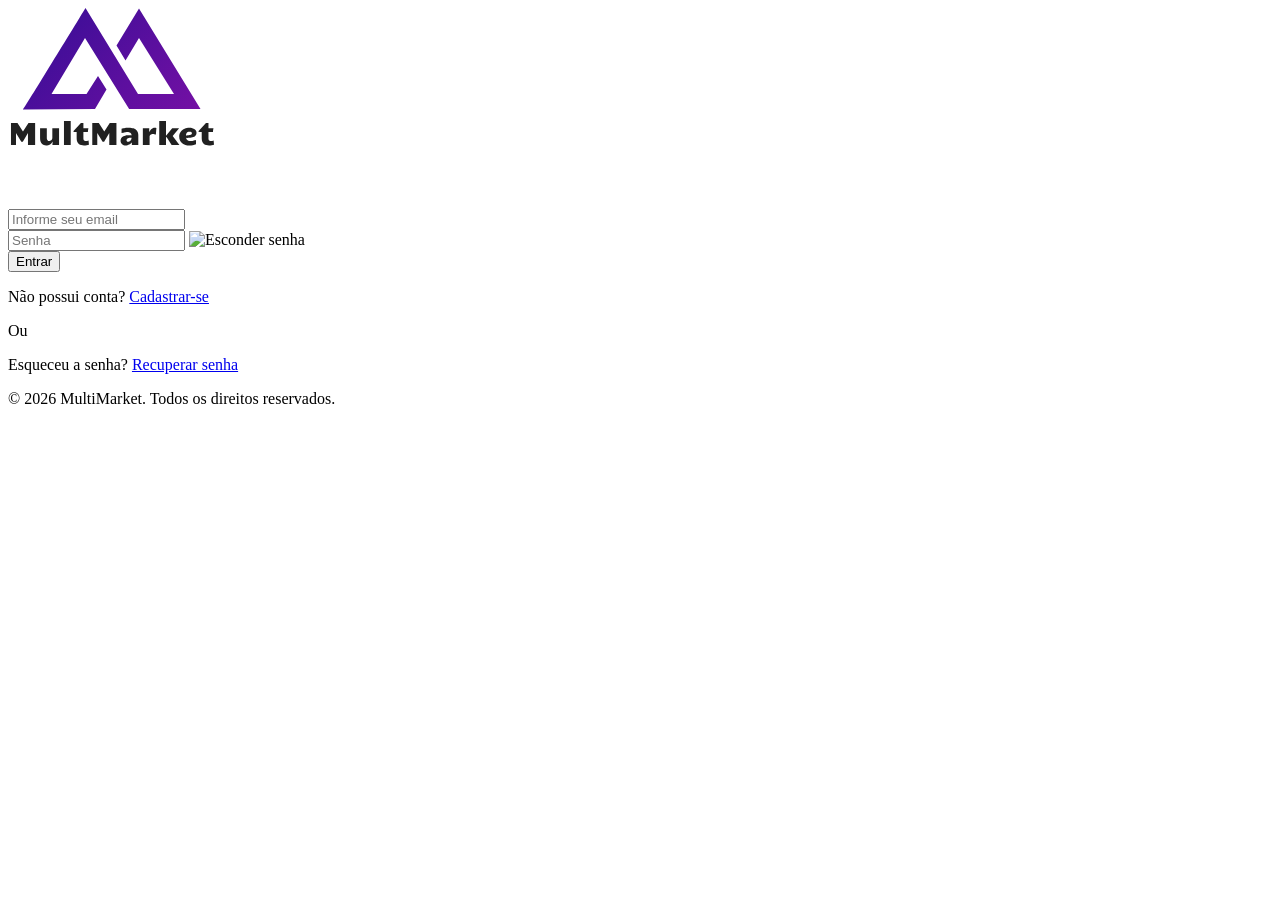
==== commit ba77faee: "Projeto atualizado e finalizado" ====
--- a/index.html
+++ b/index.html
@@ -31,8 +31,9 @@
 		<!-- Footer -->
 		<footer id="footer"></footer>
 		<!-- Scripts -->
-		<script src="./src/javascript/router.js" defer></script>
+		<script src="./src/javascript/navigation.js" defer></script>
 		<script src="./src/javascript/app.js" defer></script>
+		<script src="./src/javascript/header.js" defer></script>
 		<script src="./src/javascript/profile.js" defer></script>
 		<script src="./src/javascript/cart.js" defer></script>
 		<script src="./src/javascript/catalog.js" defer></script>
--- a/src/css/header.css
+++ b/src/css/header.css
@@ -0,0 +1,173 @@
+@import url('https://fonts.googleapis.com/css2?family=Candal&display=swap');
+
+:root {
+    --search-height: 35px;
+    --header-height: 160px;
+    --roxo: #4a148c;
+    --roxo-médio: #6a1b9a;
+    --roxo-claro: #f3e5f5;
+    --radius: 10px;
+}
+
+body {
+    background-color: white;
+    font-size: 16px;
+}
+
+.header {
+    border: var(--roxo) solid 1px;
+    background-color: var(--roxo);
+    height: var(--header-height);
+    display: flex;
+    flex-direction: column;
+    align-items: center;
+    justify-content: center;
+    position: relative;
+}
+
+.form-container button {
+    border: none;
+    background-color: transparent;
+    height: 25px;
+    cursor: pointer;
+}
+
+.logo-icon {
+    display: flex;
+    align-items: center;
+    justify-content: center;
+    margin-top: 5px;
+    cursor: pointer;
+}
+
+.logo-icon img {
+    height: 64px;
+}
+
+.profile-icon {
+    position: absolute;
+    top: 20px;
+    left: 20px;
+    z-index: 100;
+}
+
+.cart-icon {
+    position: absolute;
+    top: 20px;
+    right: 20px;
+    padding-right: 30px;
+    z-index: 100;
+}
+
+.cart-icon #cart-count {
+    resize: none;
+    outline: none;
+    cursor: default;
+    text-align: center;
+    position: absolute;
+    top: -8px;
+    right: 0px;
+    background-color: red;
+    font-weight: bold;
+    color: white;
+    border-radius: 50%;
+    width: 16px;
+    height: 16px;
+    display: flex;
+    align-items: center;
+    justify-content: center;
+    font-size: 12px;
+}
+
+.search-container {
+    position: relative;
+    display: flex;
+    align-items: center;
+    height: var(--search-height);
+    background: #fff;
+    border-radius: calc(var(--search-height) / 2);
+    padding: 0 8px 0 14px;
+    box-shadow: 0 2px 6px rgba(0, 0, 0, 0.2);
+    width: min(340px, 60vw);
+    z-index: 100;
+}
+
+.search-container input[type="text"] {
+    border: none;
+    outline: none;
+    flex: 1;
+    font-size: 14px;
+    background: transparent;
+    height: 100%;
+}
+
+.search-container button {
+    background: var(--roxo);
+    border: none;
+    color: white;
+    width: calc(var(--search-height) - 10px);
+    height: calc(var(--search-height) - 10px);
+    border-radius: 50%;
+    cursor: pointer;
+    flex-shrink: 0;
+    transition: background 0.3s;
+}
+
+.search-container button:hover {
+    background: var(--roxo-médio);
+}
+
+.btn-primary {
+    position: relative;
+    left: 50%;
+    transform: translateX(-50%);
+    background-color: var(--roxo);
+    margin-top: 8px;
+    color: #fff;
+    border: none;
+    border-radius: 8px;
+    padding: 10px 18px;
+    font-size: 0.9rem;
+    font-weight: 600;
+    cursor: pointer;
+    gap: 8px;
+    transition: background 0.2s;
+}
+
+.btn-primary:hover {
+    background-color: var(--roxo-médio);
+}
+
+.overlay {
+    position: fixed;
+    top: 0;
+    left: 0;
+    width: 100%;
+    height: 100%;
+    background: rgba(0, 0, 0, 0.5);
+    display: none;
+    z-index: 999;
+}
+
+.overlay.active {
+    display: block;
+}
+
+.filter-side-menu {
+    position: fixed;
+    top: 0;
+    right: -320px;
+    width: 300px;
+    height: 100%;
+    background-color: #fff;
+    box-shadow: -2px 0 5px rgba(0, 0, 0, 0.2);
+    transition: right 0.3s ease;
+    z-index: 1000;
+    display: flex;
+    flex-direction: column;
+    overflow-y: auto;
+}
+
+.filter-side-menu.active {
+    right: 0;
+}
--- a/src/css/profile.css
+++ b/src/css/profile.css
@@ -117,4 +117,27 @@
 .logout {
   background: var(--red);
   color: white;
+}
+
+.input-wrapper {
+  position: relative;
+  width: 100%;
+}
+
+.input-wrapper input {
+  width: 100%;
+  padding-right: 40px;
+}
+
+.edit-icon {
+  position: absolute;
+  right: 12px;
+  top: 50%;
+  transform: translateY(-50%);
+  width: 16px;
+  cursor: pointer;
+}
+
+.input-wrapper input:not([readonly]) {
+  border: 2px solid #16d3cb;
 }
